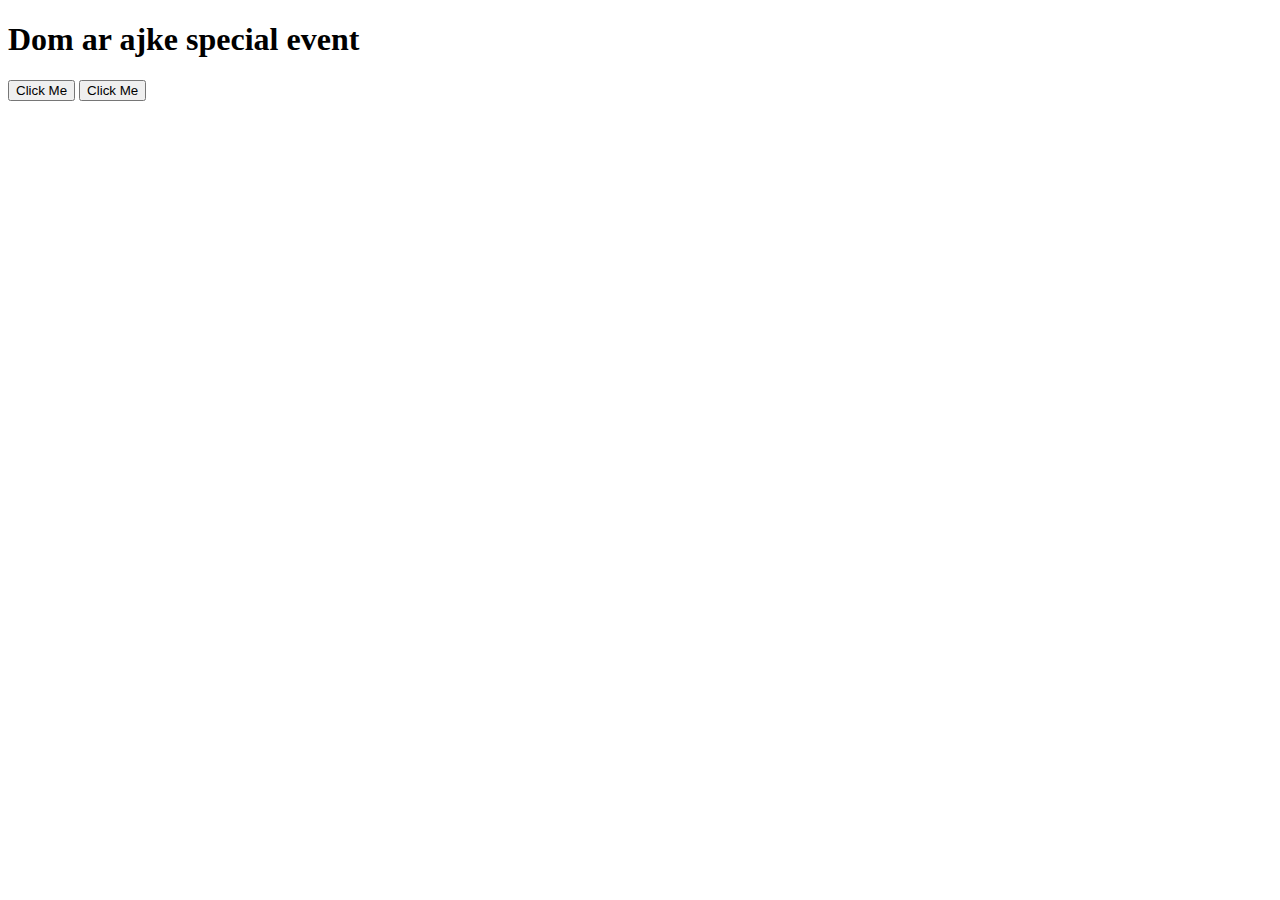
==== DOM_events.html @ 9d382937 "Dom events" ====
<!DOCTYPE html>
<html lang="en">
<head>
    <meta charset="UTF-8">
    <meta name="viewport" content="width=device-width, initial-scale=1.0">
    <title>DOM Special Event</title>
</head>
<body>
    <h1 onclick="console.log('I am 1')">Dom ar ajke special event</h1>
    <button onclick="console.log('I am 2')">Click Me</button>
    <button onclick="console.log('I am 3')">Click Me</button>
    <script src="script/DOM_events.js"></script>
    
</body>
</html>
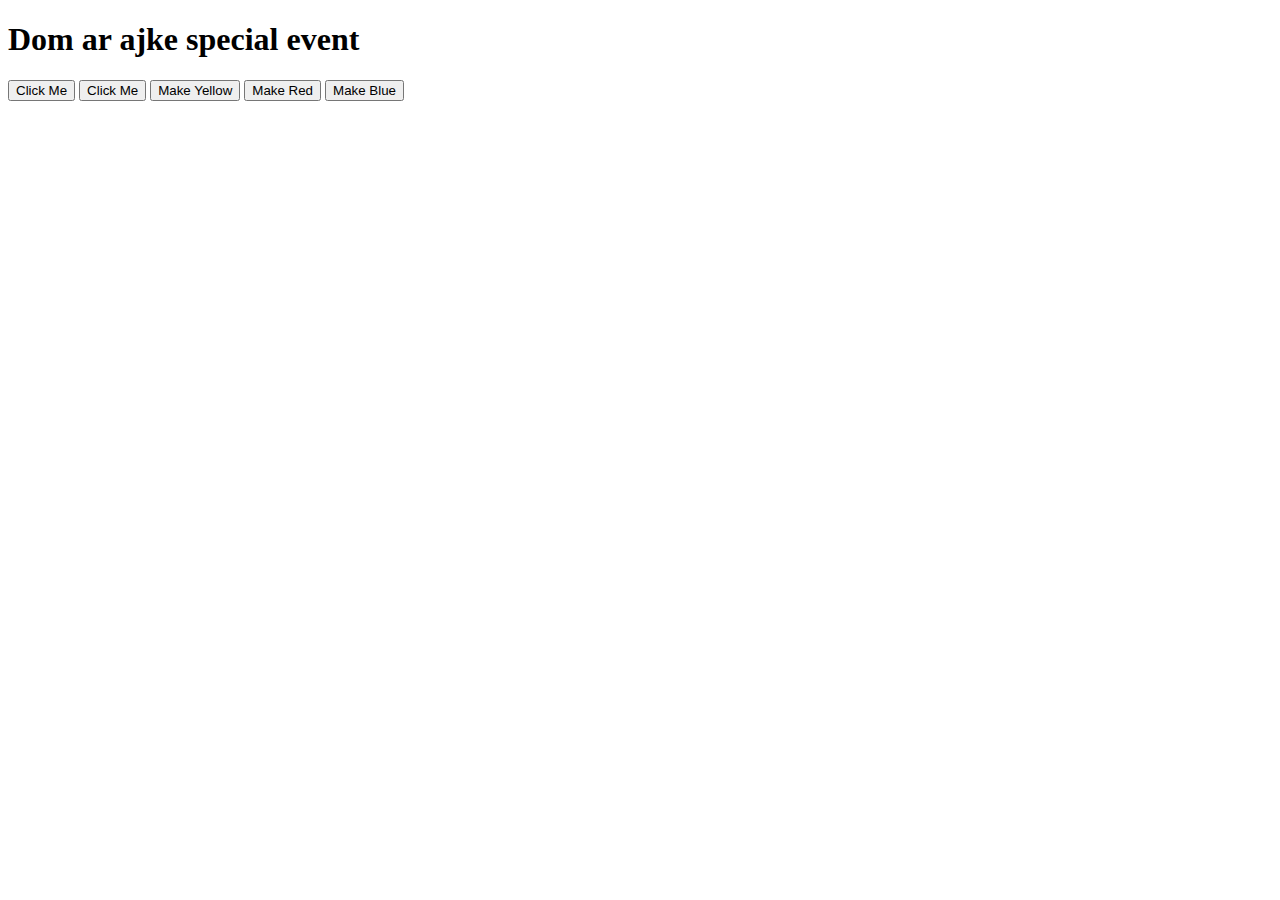
==== commit b7539ce0: "Dom button" ====
--- a/DOM_events.html
+++ b/DOM_events.html
@@ -9,7 +9,22 @@
     <h1 onclick="console.log('I am 1')">Dom ar ajke special event</h1>
     <button onclick="console.log('I am 2')">Click Me</button>
     <button onclick="console.log('I am 3')">Click Me</button>
+    <button onclick="document.body.style.backgroundColor='yellow'" >Make Yellow</button>
+    <button onclick="makeRed()">Make Red</button>
+    <button id="make-blue">Make Blue</button>
     <script src="script/DOM_events.js"></script>
-    
+    <script>
+        const makeblue=document.getElementById('make-blue');
+        makeblue.onclick=makeBlue;
+        function makeBlue()
+        {
+            document.body.style.backgroundColor='blue';
+        }
+
+        function makeRed()
+        {
+            document.body.style.backgroundColor='red';
+        }
+    </script>
 </body>
 </html>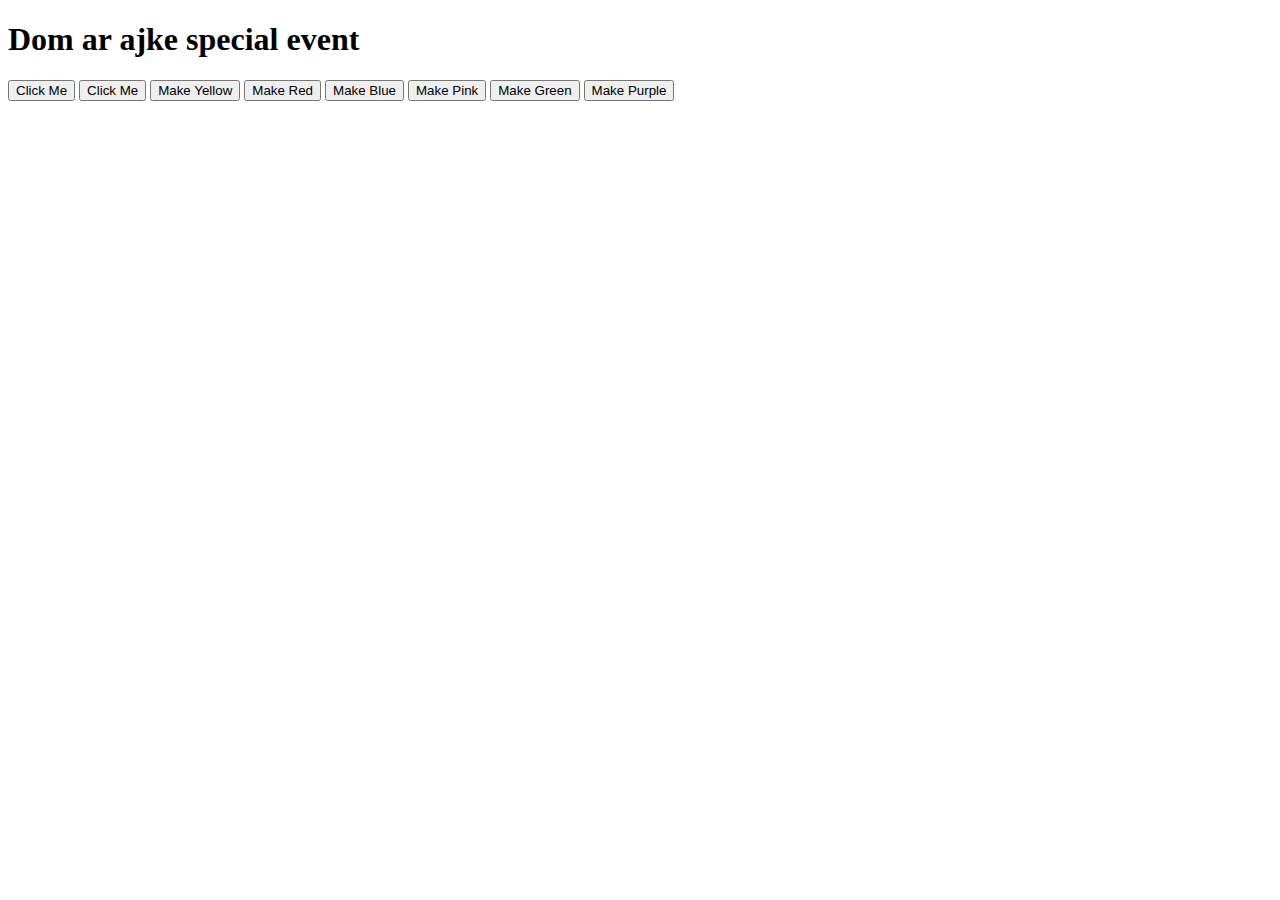
==== commit c31745d9: "Option 5 is important" ====
--- a/DOM_events.html
+++ b/DOM_events.html
@@ -12,19 +12,46 @@
     <button onclick="document.body.style.backgroundColor='yellow'" >Make Yellow</button>
     <button onclick="makeRed()">Make Red</button>
     <button id="make-blue">Make Blue</button>
+    <button id="make-pink">Make Pink</button>
+    <button id="make-green">Make Green</button>
+    <button id="make-purple">Make Purple</button>
+    
+
     <script src="script/DOM_events.js"></script>
     <script>
+        // option 1 
         const makeblue=document.getElementById('make-blue');
         makeblue.onclick=makeBlue;
         function makeBlue()
         {
             document.body.style.backgroundColor='blue';
         }
-
+        // option 2
         function makeRed()
         {
             document.body.style.backgroundColor='red';
         }
+
+        //option 3
+        const makepink=document.getElementById('make-pink');
+        makepink.addEventListener('click',makePink);
+        function makePink()
+        {
+            document.body.style.backgroundColor='pink';
+        }
+
+        //option 4
+        const makegreen=document.getElementById('make-green');
+        makegreen.addEventListener('click',function makeGreen()
+        {
+            document.body.style.backgroundColor='green';
+        });
+        //option 5
+        document.getElementById('make-purple').addEventListener('click',function(){
+           document.body.style.backgroundColor='purple';
+        });
+
+
     </script>
 </body>
 </html>